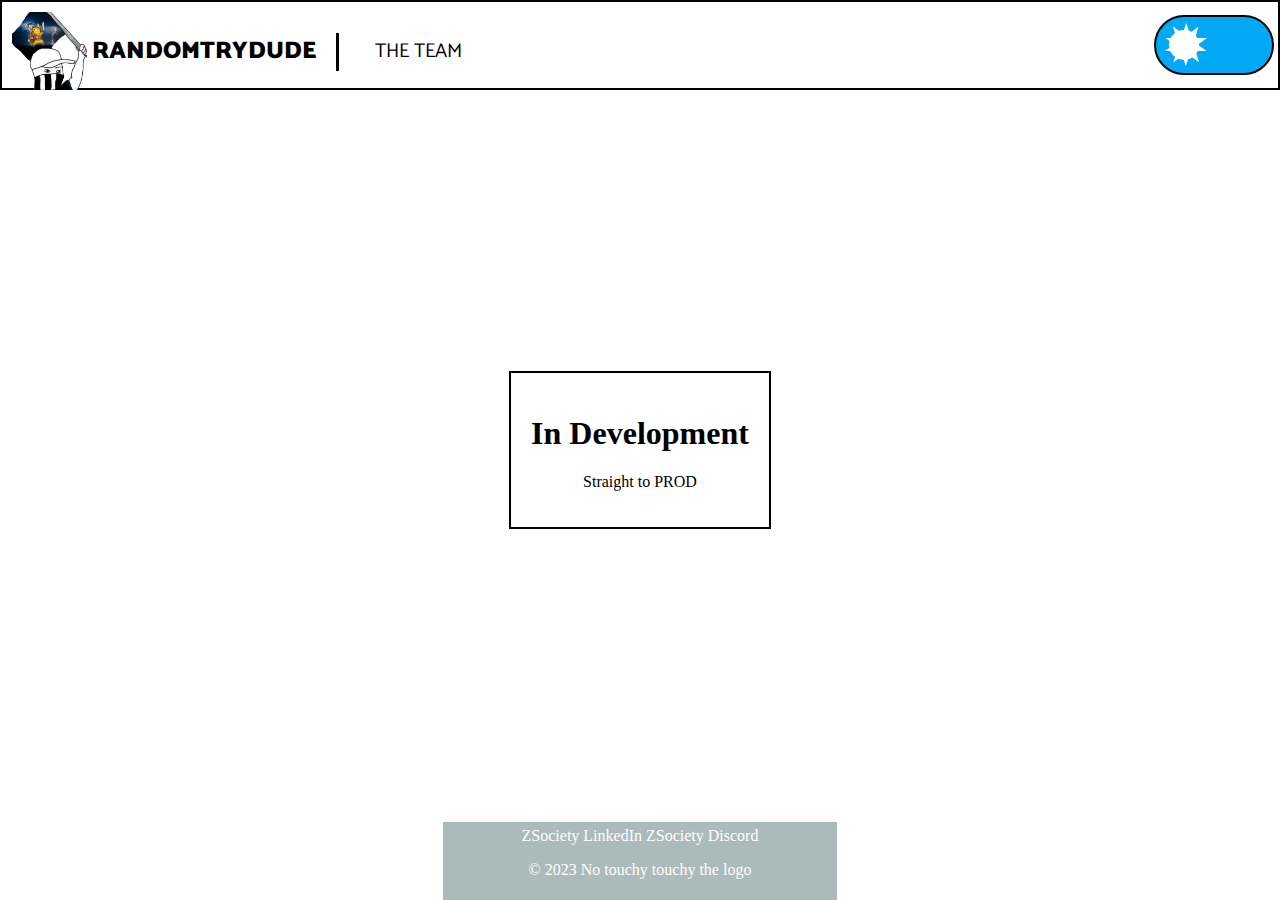
==== index.html @ d7b6a216 "Temp Patch to Light error" ====
<!DOCTYPE html>
<html lang="en">
<head>
  <meta charset="UTF-8">
  <title>RandomTryDude | Home</title>
  <meta name="viewport" content="width=device-width, initial-scale=1.0">
  <link rel="shortcut icon" href="img/favicon.ico" width="70">
  <link rel="stylesheet" href="css/main.css">
  <link rel="stylesheet" href="css/sunnydark.css">
  <link href='https://fonts.googleapis.com/css?family=Catamaran' rel='stylesheet'>
  <!-- Deactivate the line under hyperlink -->
  <style>
    a {
      text-decoration: none;
      color : white;
    }
  </style>
</head>
<body>

  <header>
    <div class="header-box">
      <a href="index.html" class="header-logo"><img src="img/logo.png" alt="Logo" width="75"></a>
      <a href="index.html" class="header-brand"> RandomTryDude </a>
    </div>
    <nav>
      <ul>
        <li><a href="Zsociety.html">The Team</a></li>
        
        <input type="checkbox" id="toggle_checkbox" onclick="ColorMode()">
	<label for="toggle_checkbox">
  	  <div id="star">
    	  <div class="star" id="star-1">★</div>
    	  <div class="star" id="star-2">★</div>
  	  </div>
  	 <div id="moon"></div>
         </label>
        
      </ul>
    </nav>
  </header>


  <div class="content-box">
    <h1>In Development</h1>
    <p>Straight to PROD</p>


    <!--
    <h2>Toggle Dark/Light Mode</h2>
	<button onclick="myFunction()">Toggle dark mode</button>
	-->
  </div>
  <footer>
    <a href="https://www.linkedin.com/company/zdsociety/" target="_blank">ZSociety LinkedIn</a>
    <a href="https://discord.com/invite/da4fD5pf4e" target="_blank">ZSociety Discord</a>
    <p>© 2023 No touchy touchy the logo</p>
  </footer>

  
 <!--Script To toggle dark mode -->
<script>
  function ColorMode() {
    var element = document.body;
    element.classList.toggle("dark-mode");
}
</script>
</body>
</html>
---- css/main.css ----
/* Light Mode (default) */
body {
  display: flex;
  align-items: center;
  justify-content: center;
  min-height: 100vh;
  margin: 0;
  background-color: white;
}
.content-box {
  padding: 20px;
  border: 2px solid black;
  text-align: center;
  color: black;
}

header {
  position: fixed;
  background: #fff;
  width: 100%;
  height: 90px;
  top: 0;
  left: 0;
  box-sizing: border-box;
  z-index: 99;
  border: 2px solid black;
}

header .header-logo {
  text-align: center;
  margin-top: 10px;
  padding-left: 10px;
  float: left;
}

header .header-brand {
  font-family: Catamaran;
  font-size: 24px;
  font-weight: 900;
  color: #000;
  text-transform: uppercase;
  display: block;
  margin: 0 auto;
  text-align: center;
  padding: 20px 0;
  margin: 31px 0;
  text-align: left;
  line-height: 38px;
  border-right: 3px solid #000;
  padding: 0 20px 0 5px;
  float: left;
}

header .header-brand:hover {
  text-decoration: none;
}

header nav ul {
  display: flex;
  padding: 0;
  margin: 20px 0px 0px 20px;
  float: left;
}

header nav ul li {
  list-style: none;
  padding: 0 16px;
  line-height: 60px;
}

header nav ul li a {
  font-family: Catamaran;
  font-size: 20px;
  color: #000;
  text-transform: uppercase;
  text-decoration: none;
  display: block;
}

header nav ul li:hover,
header nav ul li:hover a {
  text-decoration: none;
  color: #000;
  background-color: #333;
  line-height: 60px;
  text-decoration: none;
}

footer {
  position: absolute;
  bottom: 0;
  width: 30%;
  text-align: center;
  padding: 5px;
  background-color: #abbaba;
  color: #fff;
}


/* Dark Mode */
.dark-mode { /* main content */
  background-color: black;
  color: white;
}

.dark-mode .content-box {
  border: 2px solid white;
  color: white;
}

.dark-mode header {
  background: #000;
  border: 2px solid white;
}

.dark-mode header .header-brand {
  color: white;
  border-right: 3px solid #fff;
}

.dark-mode header nav ul li a {
  color: white;
}

.dark-mode label {
  border: 2px solid #fff;
}

  

/*
.dark-mode footer {
  background-color: black; // Will put it back someday
  color: white;
}
*/
---- css/sunnydark.css ----
* {
  user-select: none;
}

html,
body {
  height: 100%;
}

body {
  margin: 0;
}

#toggle_checkbox {
  display: none;
}

label {
  display: block;
  position: absolute;
  top: 50%;
  right: 0;
  left: 90%; /* Where it's in the header */
  width: 116px;
  height: 56px;
  margin: 0 auto;
  background-color: #03a9f4;
  border-radius: 56px;
  transform: translateY(-50%);
  cursor: pointer;
  transition: 0.3s ease background-color;
  overflow: hidden;
  border: 2px solid #000;
}

#star {
  position: absolute;
  top: 13px;
  left: 13px;
  width: 30px;
  height: 30px;
  background-color: #fff;
  transform: scale(1);
  border-radius: 50%;
  transition: 0.3s ease top, 0.3s ease left, 0.3s ease transform,
    0.3s ease background-color;
  z-index: 1;
}

#star-1 {
  position: relative;
}

#star-2 {
  position: absolute;
  transform: rotateZ(36deg);
}

.star {
  top: 0;
  left: -7px;
  font-size: 54px;
  line-height: 28px;
  color: #fff;
  transition: 0.3s ease color;
}

#moon {
  position: absolute;
  bottom: -52px;
  right: 8px;
  width: 40px;
  height: 40px;
  background-color: #fff;
  border-radius: 50%;
  transition: 0.3s ease bottom;
}

#moon:before {
  content: "";
  position: absolute;
  top: -12px;
  left: -17px;
  width: 40px;
  height: 40px;
  background-color: #03a9f4;
  border-radius: 50%;
  transition: 0.3s ease background-color;
}

#toggle_checkbox:checked + label {
  background-color: #000;
}

#toggle_checkbox:checked + label #star {
  top: 3px;
  left: 64px;
  transform: scale(0.3);
  background-color: yellow;
}

#toggle_checkbox:checked + label .star {
  color: yellow;
}

#toggle_checkbox:checked + label #moon {
  bottom: 8px;
}

#toggle_checkbox:checked + label #moon:before {
  background-color: #000;
}
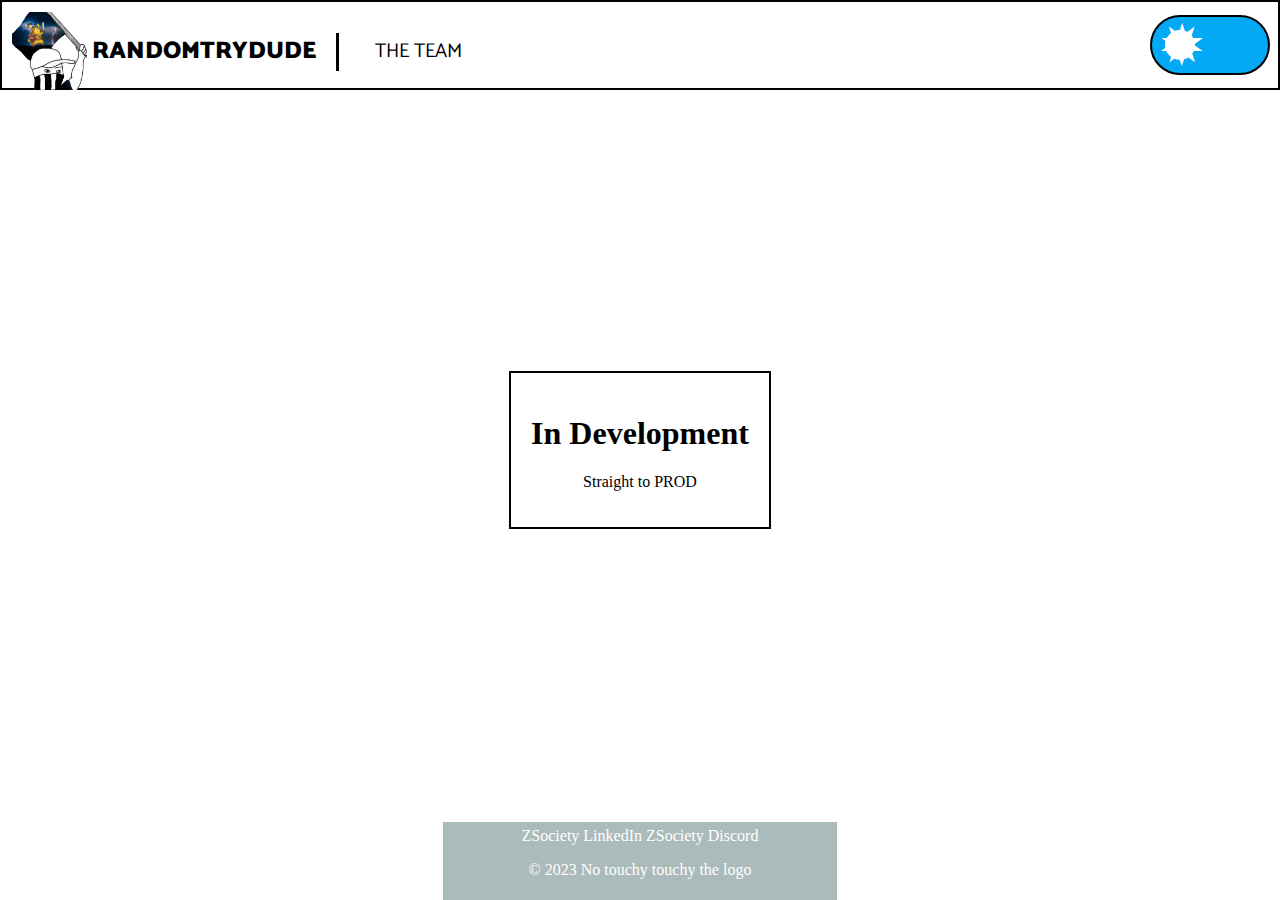
==== commit a27e0251: "Light Still Bugged , Added pages" ====
--- a/index.html
+++ b/index.html
@@ -44,6 +44,9 @@
   <div class="content-box">
     <h1>In Development</h1>
     <p>Straight to PROD</p>
+    <p hidden>You got me here's the flag : <br>
+    Zsociety{s33m_L1k3_Th1s_Fl4g_1snt_W3ll_H1dd3n}
+    </p>
 
 
     <!--
@@ -63,7 +66,8 @@
   function ColorMode() {
     var element = document.body;
     element.classList.toggle("dark-mode");
-}
+ }
 </script>
+
 </body>
 </html>
--- a/css/sunnydark.css
+++ b/css/sunnydark.css
@@ -1,112 +1,113 @@
-* {
-  user-select: none;
-}
 
-html,
-body {
-  height: 100%;
-}
+    * {
+      user-select: none;
+    }
 
-body {
-  margin: 0;
-}
+    html,
+    body {
+      height: 100%;
+    }
 
-#toggle_checkbox {
-  display: none;
-}
+    body {
+      margin: 0;
+    }
 
-label {
-  display: block;
-  position: absolute;
-  top: 50%;
-  right: 0;
-  left: 90%; /* Where it's in the header */
-  width: 116px;
-  height: 56px;
-  margin: 0 auto;
-  background-color: #03a9f4;
-  border-radius: 56px;
-  transform: translateY(-50%);
-  cursor: pointer;
-  transition: 0.3s ease background-color;
-  overflow: hidden;
-  border: 2px solid #000;
-}
+    #toggle_checkbox {
+      display: none;
+    }
 
-#star {
-  position: absolute;
-  top: 13px;
-  left: 13px;
-  width: 30px;
-  height: 30px;
-  background-color: #fff;
-  transform: scale(1);
-  border-radius: 50%;
-  transition: 0.3s ease top, 0.3s ease left, 0.3s ease transform,
-    0.3s ease background-color;
-  z-index: 1;
-}
+    label {
+      display: block;
+      position: absolute;
+      top: 50%;
+      right: 10px;
+      left: 90%;
+      width: 116px;
+      height: 56px;
+      margin: 0 auto;
+      background-color: #03a9f4;
+      border-radius: 56px;
+      transform: translateY(-50%);
+      cursor: pointer;
+      transition: 0.3s ease background-color;
+      overflow: hidden;
+      border: 2px solid #000;
+    }
 
-#star-1 {
-  position: relative;
-}
+    #star {
+      position: absolute;
+      top: 13px;
+      left: 13px;
+      width: 30px;
+      height: 30px;
+      background-color: #fff;
+      transform: scale(1);
+      border-radius: 50%;
+      transition: 0.3s ease top, 0.3s ease left, 0.3s ease transform,
+        0.3s ease background-color;
+      z-index: 1;
+    }
 
-#star-2 {
-  position: absolute;
-  transform: rotateZ(36deg);
-}
+    #star-1 {
+      position: relative;
+    }
 
-.star {
-  top: 0;
-  left: -7px;
-  font-size: 54px;
-  line-height: 28px;
-  color: #fff;
-  transition: 0.3s ease color;
-}
+    #star-2 {
+      position: absolute;
+      transform: rotateZ(36deg);
+    }
 
-#moon {
-  position: absolute;
-  bottom: -52px;
-  right: 8px;
-  width: 40px;
-  height: 40px;
-  background-color: #fff;
-  border-radius: 50%;
-  transition: 0.3s ease bottom;
-}
+    .star {
+      top: 0;
+      left: -7px;
+      font-size: 54px;
+      line-height: 28px;
+      color: #fff;
+      transition: 0.3s ease color;
+    }
 
-#moon:before {
-  content: "";
-  position: absolute;
-  top: -12px;
-  left: -17px;
-  width: 40px;
-  height: 40px;
-  background-color: #03a9f4;
-  border-radius: 50%;
-  transition: 0.3s ease background-color;
-}
+    #moon {
+      position: absolute;
+      bottom: -52px;
+      right: 8px;
+      width: 40px;
+      height: 40px;
+      background-color: #fff;
+      border-radius: 50%;
+      transition: 0.3s ease bottom;
+    }
 
-#toggle_checkbox:checked + label {
-  background-color: #000;
-}
+    #moon:before {
+      content: "";
+      position: absolute;
+      top: -12px;
+      left: -17px;
+      width: 40px;
+      height: 40px;
+      background-color: #03a9f4;
+      border-radius: 50%;
+      transition: 0.3s ease background-color;
+    }
 
-#toggle_checkbox:checked + label #star {
-  top: 3px;
-  left: 64px;
-  transform: scale(0.3);
-  background-color: yellow;
-}
+    #toggle_checkbox:checked + label {
+      background-color: #000;
+    }
 
-#toggle_checkbox:checked + label .star {
-  color: yellow;
-}
+    #toggle_checkbox:checked + label #star {
+      top: 3px;
+      left: 64px;
+      transform: scale(0.3);
+      background-color: yellow;
+    }
 
-#toggle_checkbox:checked + label #moon {
-  bottom: 8px;
-}
+    #toggle_checkbox:checked + label .star {
+      color: yellow;
+    }
 
-#toggle_checkbox:checked + label #moon:before {
-  background-color: #000;
-}
+    #toggle_checkbox:checked + label #moon {
+      bottom: 8px;
+    }
+
+    #toggle_checkbox:checked + label #moon:before {
+      background-color: #000;
+    }
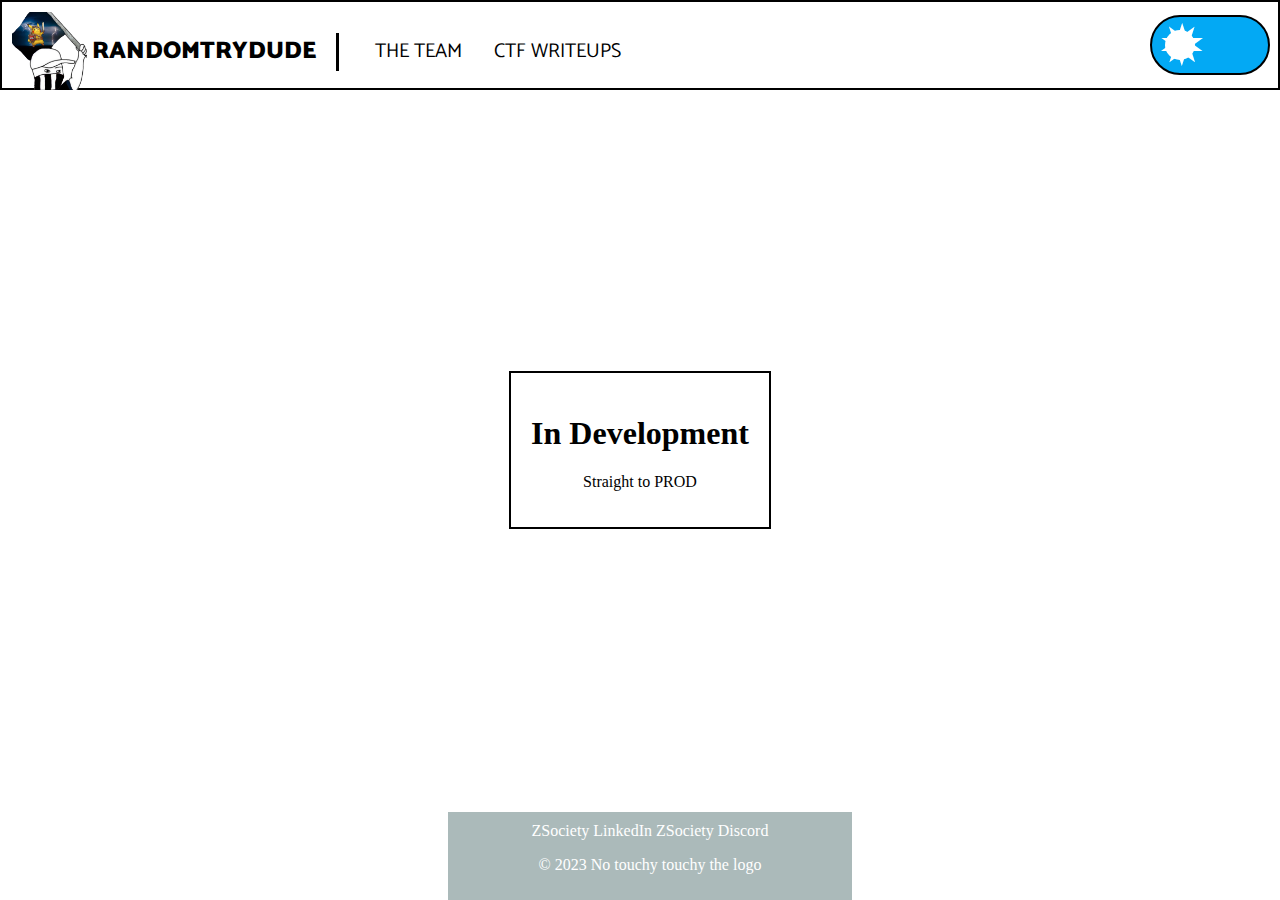
==== commit 76a3ce3c: "CTF.html" ====
--- a/index.html
+++ b/index.html
@@ -16,7 +16,7 @@
     }
   </style>
 </head>
-<body>
+<body class="casual">
 
   <header>
     <div class="header-box">
@@ -26,6 +26,7 @@
     <nav>
       <ul>
         <li><a href="Zsociety.html">The Team</a></li>
+        <li><a href="ctf.html">CTF Writeups</a></li>
         
         <input type="checkbox" id="toggle_checkbox" onclick="ColorMode()">
 	<label for="toggle_checkbox">
@@ -63,11 +64,46 @@
   
  <!--Script To toggle dark mode -->
 <script>
+  function setDarkModePreference(isDarkModeEnabled) {
+    if (isDarkModeEnabled) {
+      localStorage.setItem('preference', 'DarkMode');
+    } else {
+      localStorage.setItem('preference', 'LightMode');
+    }
+  }
+
+  function getDarkModePreference() {
+    return localStorage.getItem('preference');
+  }
+
+  function Darkmode() {
+    var element = document.body;
+    var checkbox = document.getElementById("toggle_checkbox");
+
+    // Check if dark mode is enabled in localStorage
+    var darkModePreference = getDarkModePreference();
+    if (darkModePreference === 'DarkMode') {
+      element.classList.add('dark-mode');
+      checkbox.checked = true;
+    }
+  }
+
   function ColorMode() {
     var element = document.body;
     element.classList.toggle("dark-mode");
- }
+
+    // Save the dark mode state in localStorage
+    var isDarkModeEnabled = element.classList.contains("dark-mode");
+    setDarkModePreference(isDarkModeEnabled);
+  }
+
+  // Call Darkmode() on page load
+  document.addEventListener("DOMContentLoaded", function () {
+    
+    Darkmode();
+  });
 </script>
+
 
 </body>
 </html>
--- a/css/main.css
+++ b/css/main.css
@@ -1,11 +1,15 @@
 /* Light Mode (default) */
 body {
+
+}
+  .casual {
   display: flex;
   align-items: center;
   justify-content: center;
   min-height: 100vh;
   margin: 0;
   background-color: white;
+  overflow-x: hidden;
 }
 .content-box {
   padding: 20px;
@@ -13,6 +17,61 @@
   text-align: center;
   color: black;
 }
+.left-menu {
+  background-color: #333;
+  color: white;
+  width: 16.5%;
+  min-height: 90vh;
+  top:11vh;
+  box-sizing: border-box;
+  position:fixed;
+  padding: 20px;
+}
+
+.left-menu ul {
+  list-style: none;
+  padding: 5px; /* <--> from one side to the text */
+}
+
+.left-menu ul li {
+  margin-bottom: 10px; /* space between categories */
+}
+
+.left-menu a {
+
+  text-decoration: none;
+  color: white;
+  font-size: 22px;
+}
+
+.left-menu a:hover {
+  text-decoration: none; /* modify if underline needed */
+}
+.dropdown-content {
+
+  display: none;
+  background-color: #333;
+  padding: 5px;
+  position: absolute;
+  border-radius: 5px;
+}
+
+.dropdown:hover .dropdown-content {
+  display: block;
+}
+
+.dropdown-content a{
+ color:#fff;
+ font-size:16px;
+ padding:10px;
+}
+.dropdown-content p{
+  padding: 5px;
+  border: 2px solid black;
+  text-align: center;
+  color: white;
+}
+
 
 header {
   position: fixed;
@@ -89,9 +148,10 @@
 footer {
   position: absolute;
   bottom: 0;
+  left: 35%;
   width: 30%;
   text-align: center;
-  padding: 5px;
+  padding: 10px;
   background-color: #abbaba;
   color: #fff;
 }
@@ -134,3 +194,84 @@
   color: white;
 }
 */
+
+
+    body .term{
+      font-family: monospace;
+      margin: 0;
+      padding: 0;
+      background-color: #2d2d2d;
+      color: #e0e0e0;
+      display: flex;
+      align-items: center;
+      justify-content: center;
+      height: 100vh;
+      overflow-x: hidden;
+    }
+    .terminal-window {
+      width: 80%;
+      max-width: 600px;
+      height: 60%;
+      max-height: 400px;
+      overflow: auto;
+      border: 2px solid #757575;
+      border-radius: 8px;
+      padding: 10px;
+      background-color: #23252E;
+    }
+
+    .terminal-output {
+      margin-bottom: 10px;
+      overflow-y: hidden;
+      max-height: calc(100% - 40px);
+      color: #fff;
+    }
+
+    .terminal-line {
+      margin-bottom:10px;
+      
+    }
+
+    .help-msg {
+      color: #4caf50;
+    }
+    .cl{
+      color: #fff;
+    }
+
+    .code {
+      color: #e0e0e0;
+    }
+
+    .id,
+    .pc-name,
+    .directory{
+      color: #277BF5; /* text color mate */
+    }
+    .user-input {
+      color: #F5F5F5;
+    }
+
+    .dummy-keyboard {
+      opacity: 0;
+      position: relative;
+    }
+
+
+    input {
+      width: calc(100% - 20px);
+      padding: 5px;
+      font-family: monospace;
+      color: #e0e0e0;
+      background-color: transparent;
+      border: none;
+      outline: none;
+    }
+
+    input:focus {
+      border: none;
+      outline: none;
+    }
+
+
+
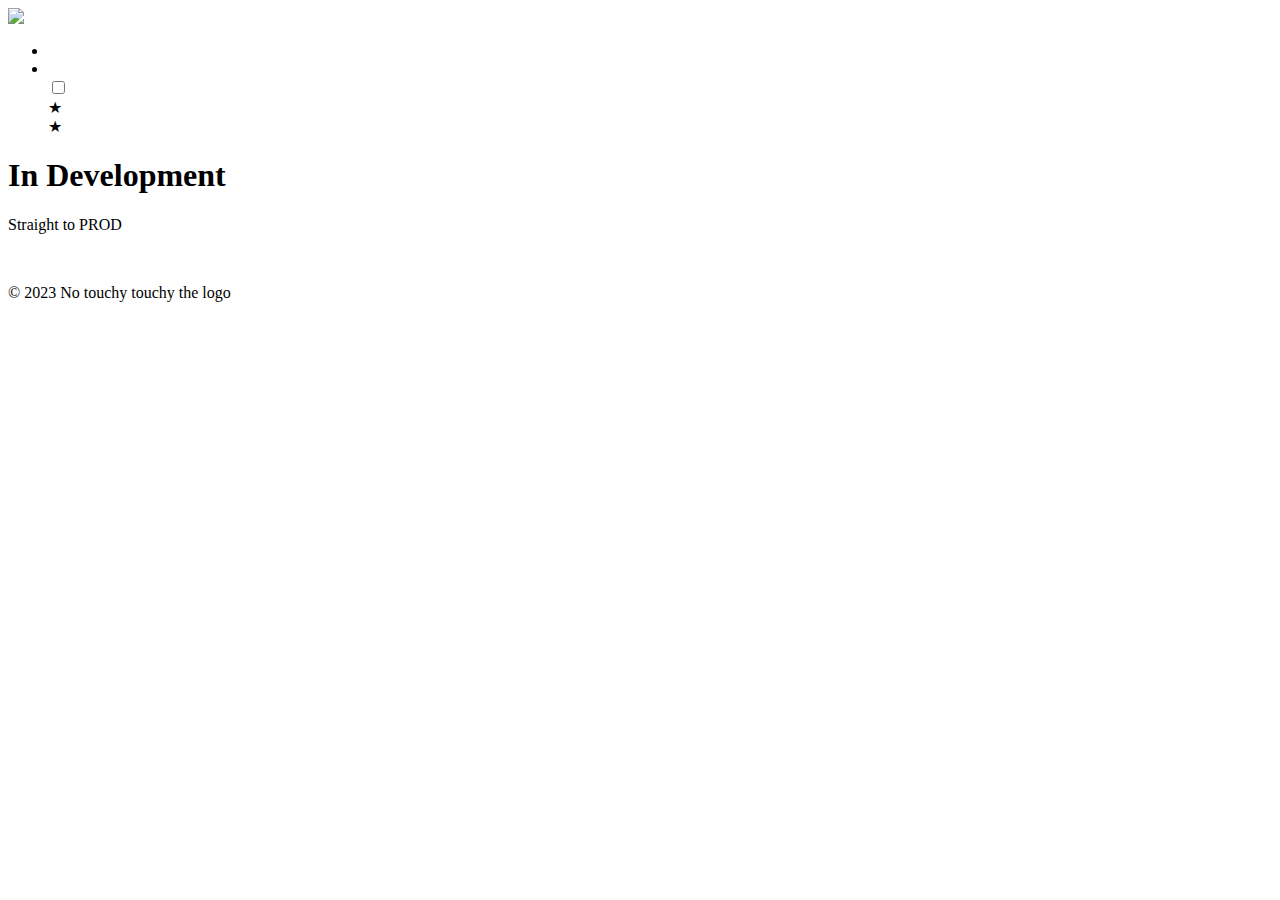
==== commit e6b836a2: "UWU" ====
--- a/index.html
+++ b/index.html
@@ -2,6 +2,7 @@
 <html lang="en">
 <head>
   <meta charset="UTF-8">
+  <BASE href="randomtrydude.github.io/">
   <title>RandomTryDude | Home</title>
   <meta name="viewport" content="width=device-width, initial-scale=1.0">
   <link rel="shortcut icon" href="img/favicon.ico" width="70">
--- a/css/main.css
+++ b/css/main.css
@@ -63,7 +63,10 @@
 .dropdown-content a{
  color:#fff;
  font-size:16px;
- padding:10px;
+ padding: 10px;
+ border: 1px solid black;
+ width:50%;
+ display:block; /* Concern the block under CTF_NAME */
 }
 .dropdown-content p{
   padding: 5px;
@@ -71,6 +74,19 @@
   text-align: center;
   color: white;
 }
+.writeups {
+  position: absolute;
+  left: 50%;
+  min-height: 90vh;
+  top: 11%;
+  align-items: center;
+  justify-content: center;
+  color: #fff;
+  background-color: black;
+  padding: 50px;
+}
+
+
 
 
 header {
@@ -185,6 +201,7 @@
 .dark-mode label {
   border: 2px solid #fff;
 }
+
 
   
 
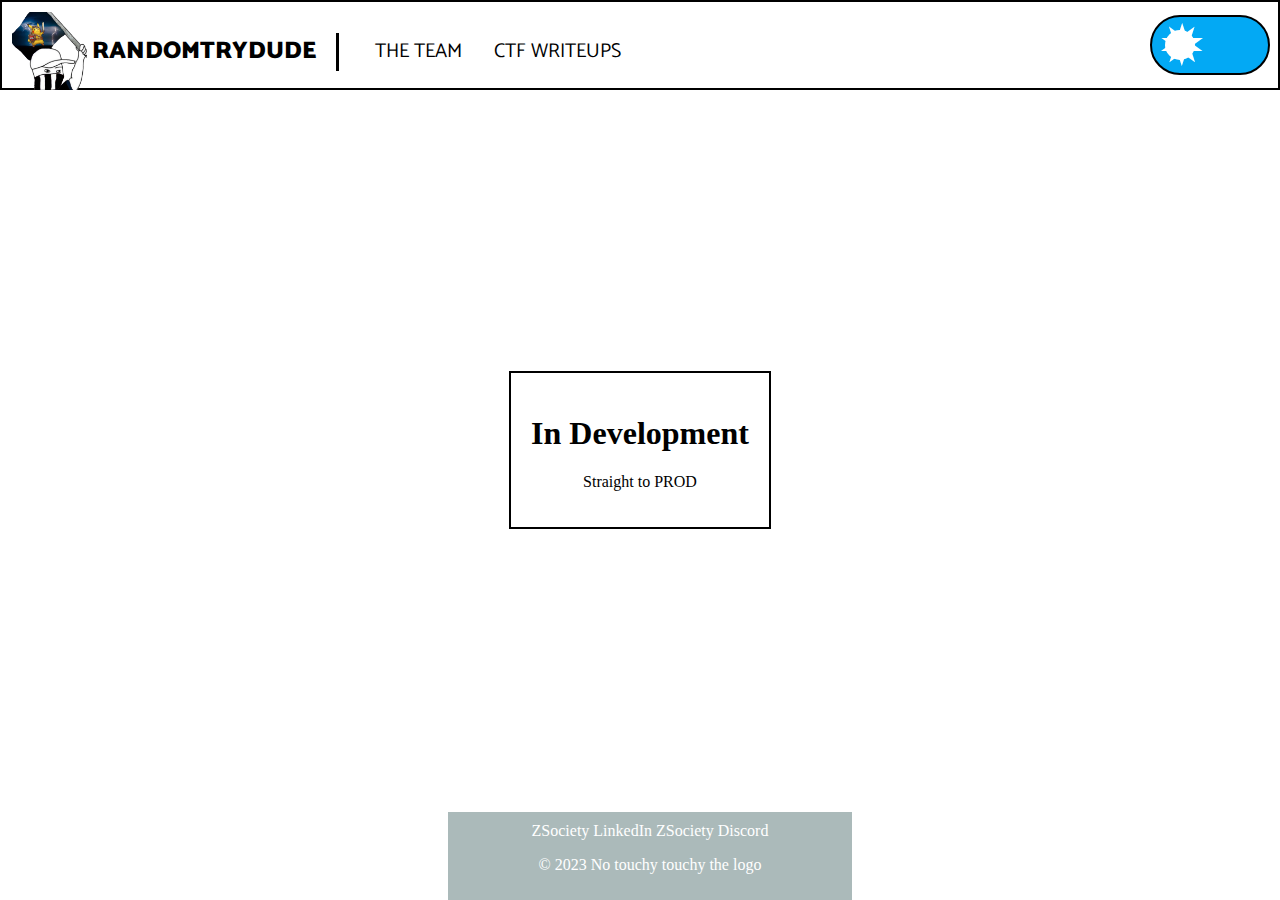
==== commit ffd8abf0: "UWU" ====
--- a/index.html
+++ b/index.html
@@ -2,7 +2,7 @@
 <html lang="en">
 <head>
   <meta charset="UTF-8">
-  <BASE href="randomtrydude.github.io/">
+  <BASE href="https://randomtrydude.github.io/">
   <title>RandomTryDude | Home</title>
   <meta name="viewport" content="width=device-width, initial-scale=1.0">
   <link rel="shortcut icon" href="img/favicon.ico" width="70">
